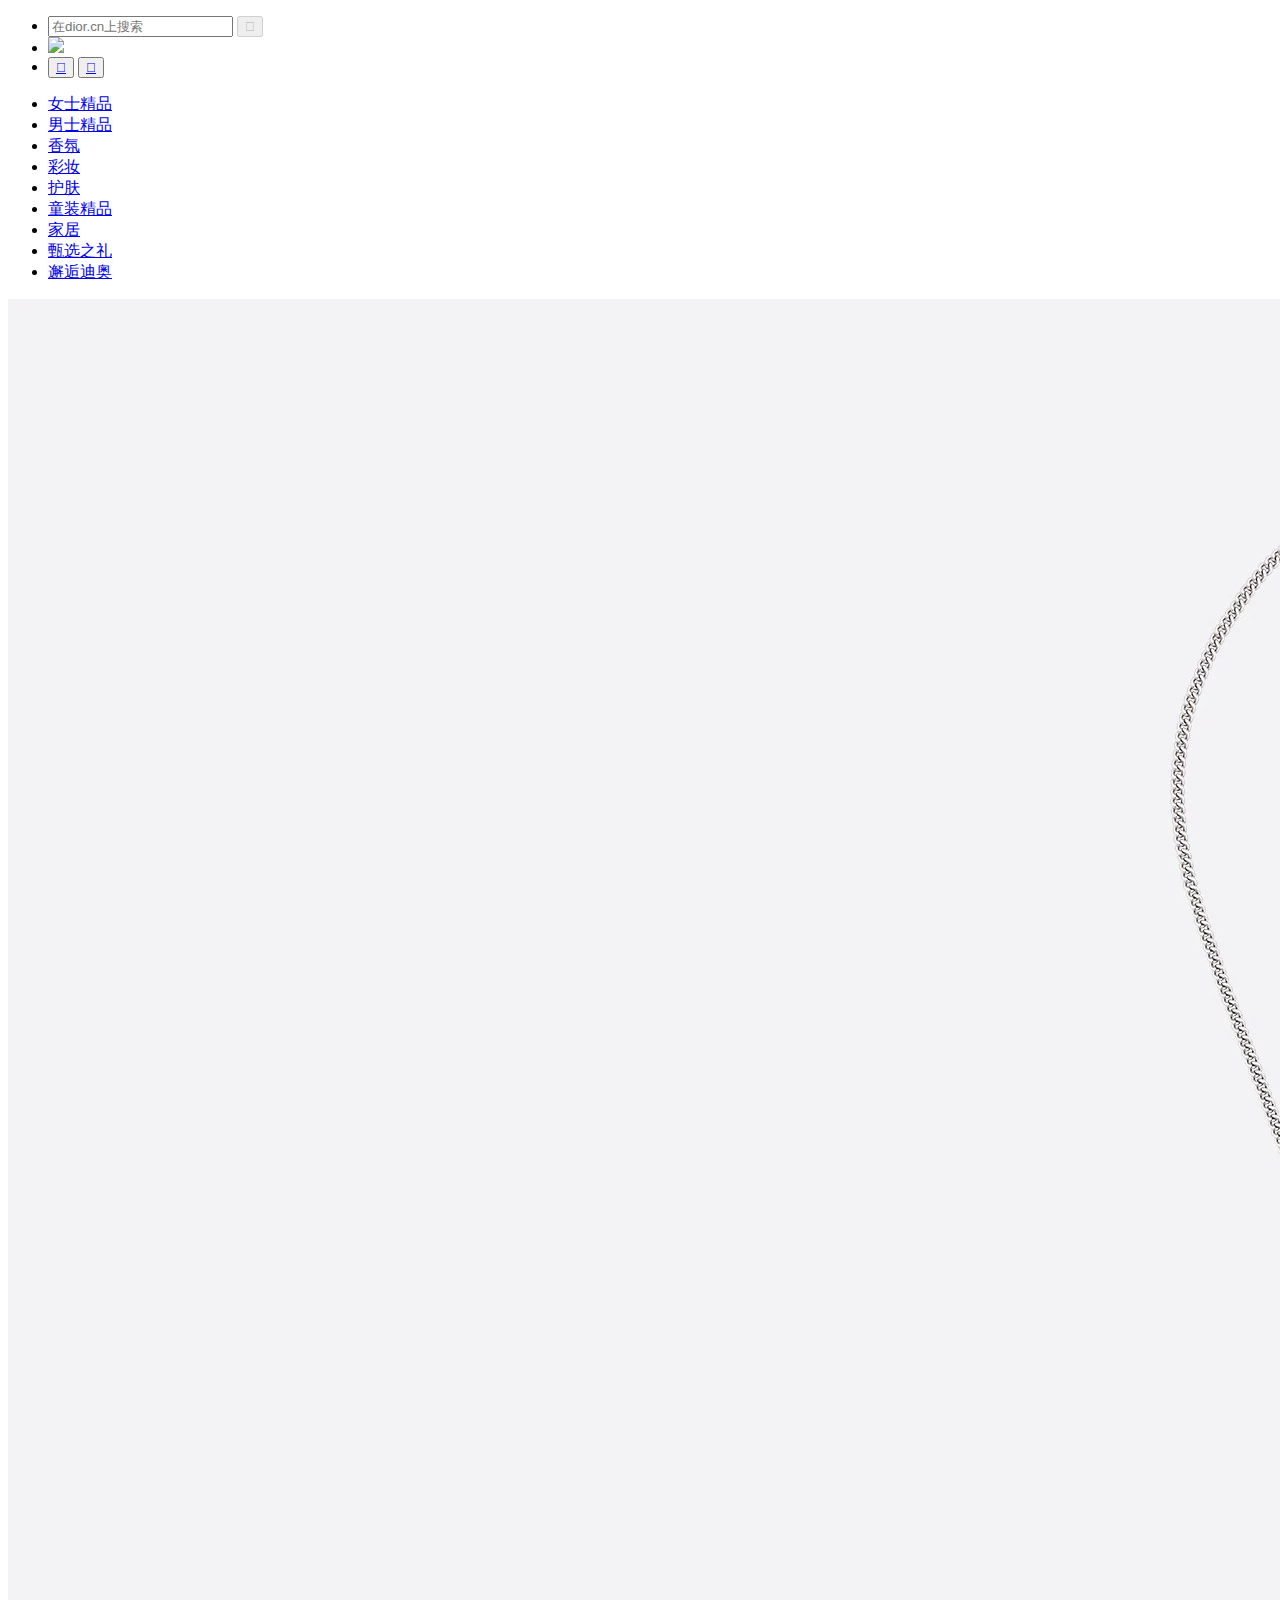
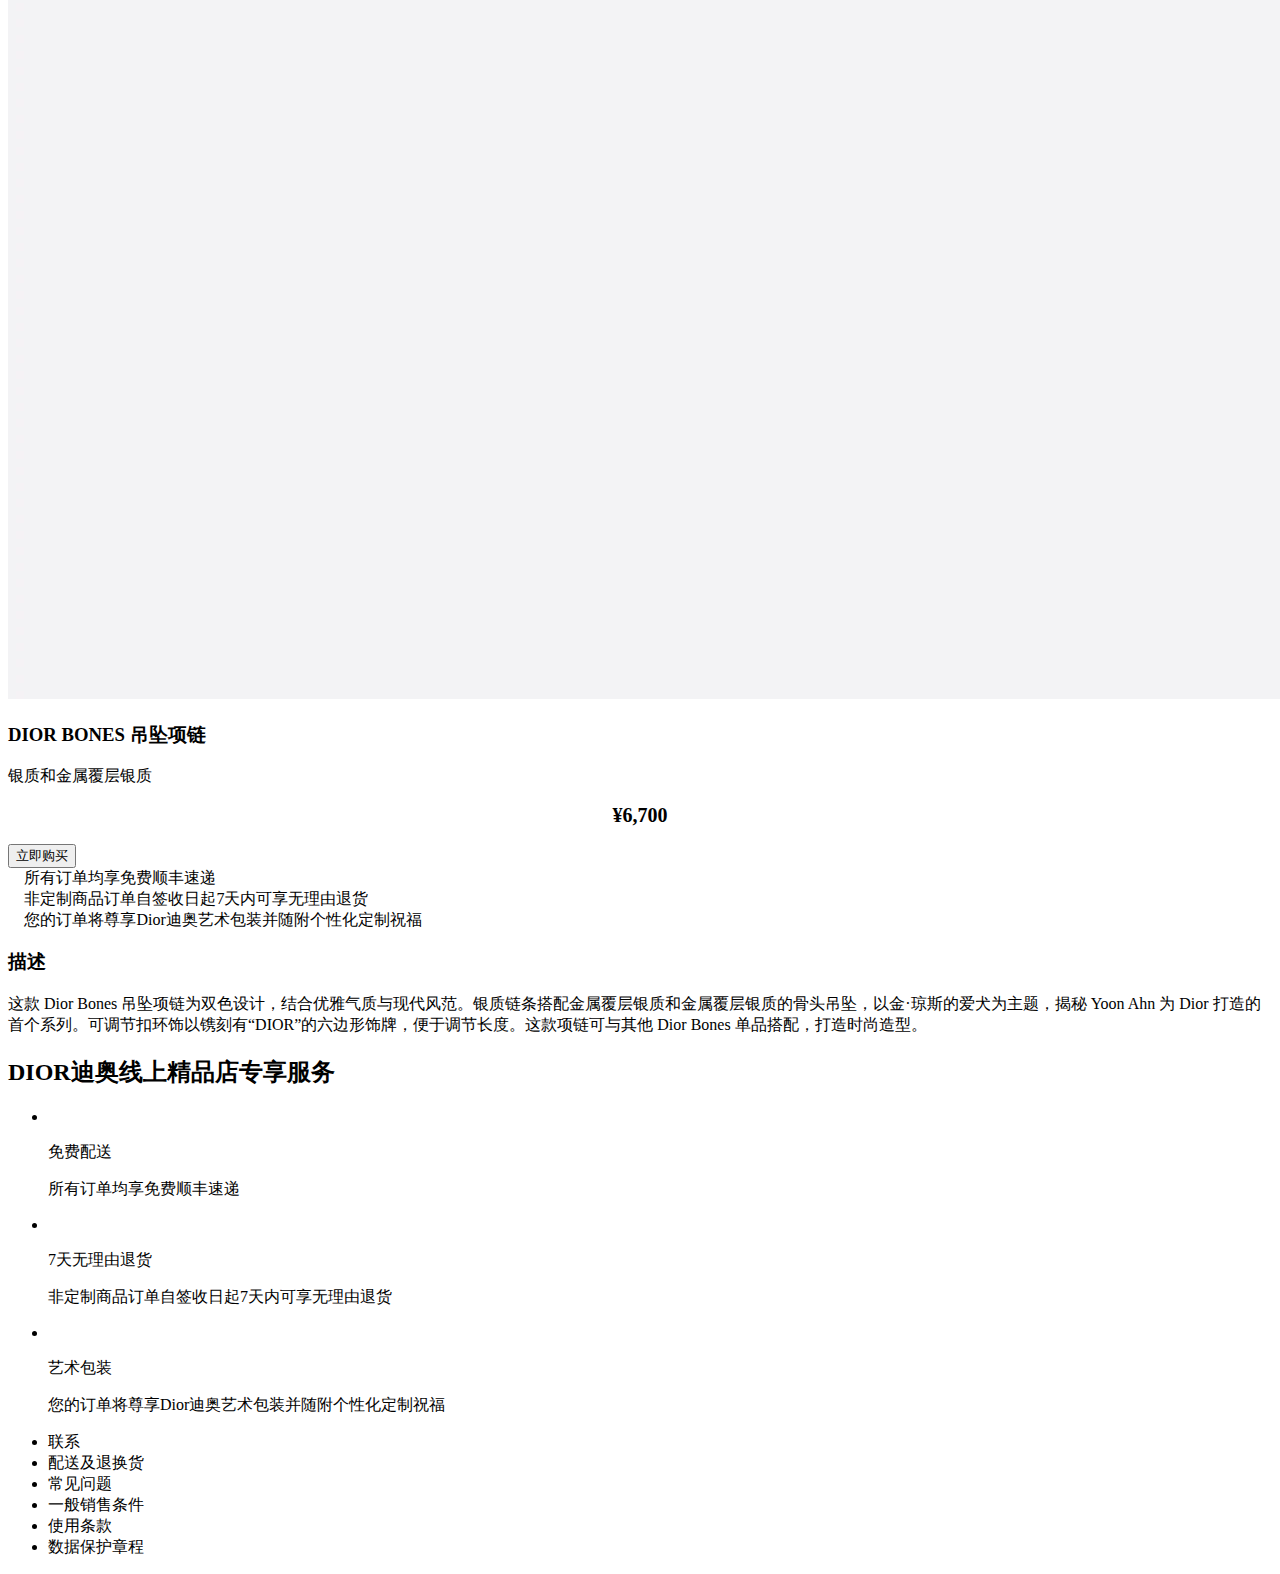
==== html/content_02.html @ c8c51879 "上午最后一次修改" ====
<!DOCTYPE html>
<html lang="en">

<head>
    <meta charset="UTF-8">
    <meta name="viewport" content="width=device-width, initial-scale=1.0">
    <title>DIOR BONES 吊坠项链</title>
    <link rel="stylesheet" href="../css/base.css">
    <link rel="stylesheet" href="../css/header.css">
    <link rel="stylesheet" href="../css/nav.css">
    <link rel="stylesheet" href="../css/content_01.css">
    <link rel="stylesheet" href="../icon/header/iconfont.css">
    <link rel="stylesheet" href="../icon/login/iconfont.css">
    <link rel="stylesheet" href="../icon/footer/iconfont.css">
    <link rel="stylesheet" href="../css/footer.css">
    <link rel="stylesheet" href="../css/nav_foot.css">

</head>

<body>
    <header>
        <ul>
            <li>
                <div>
                    <input type="text" placeholder="在dior.cn上搜索">
                    <button disabled>
                        <span class="iconfont">&#xe614;</span>
                    </button>
                </div>
            </li>
            <li>
                <a href="index.html"><img src="../images/diorLogo.jpg"></a>
            </li>
            <li>
                <button>
                    <a href="./login.html"><span class="iconfont">&#xe66b;</span></a>
                </button>
                <button>
                    <a href="./shoppingcar.html"><span class="iconfont">&#xe604;</span></a>
                </button>
            </li>
        </ul>
    </header>

    <nav>
        <ul>
            <li id="m1" class="m">
                <a href="#" class="aa1 mmm">女士精品</a>
            </li>
            <li id="m3" class="m">
                <a href="#" class="aa3 mmm">男士精品</a>
            </li>
            <li id="m6" class="m">
                <a href="#" class="aa6 mmm">香氛</a>
            </li>
            <li id="m4" class="m">
                <a href="#" class="aa4 mmm">彩妆</a>
            </li>
            <li id="m8" class="m">
                <a href="#" class="aa8 mmm">护肤</a>
            </li>
            <li id="m5" class="m">
                <a href="#" class="aa5 mmm">童装精品</a>
            </li>
            <li id="m2" class="m">
                <a href="#" class="aa2 mmm">家居</a>
            </li>
            <li id="m7" class="m">
                <a href="#" class="aa7 mmm">甄选之礼</a>
            </li>
            <li id="m7" class="m"><a href="#" class="aa7 mmm">邂逅迪奥</a>
            </li>
        </ul>
    </nav>

    <section id="content_all">
        <div class="left">
            <div class="left_big">
                <img src="../images/xianglian_01.jpg">
            </div>
        </div>

        <div class="right">
            <div class="right_title">
                <h3>DIOR BONES 吊坠项链</h3>
                <p>银质和金属覆层银质</p>
            </div>

            <div class="right_select">
                <h2 style="text-align: center; font-size: 20px;">¥6,700</h2>
            </div>

            <div class="right_buy">
                <button>立即购买</button>
            </div>

            <div class="right_decoration">
                <div class="decoration_up">
                    <div>
                        <span class="iconfont">&#xe634;</span> 所有订单均享免费顺丰速递
                    </div>
                    <div>
                        <span class="iconfont">&#xe61d;</span> 非定制商品订单自签收日起7天内可享无理由退货
                    </div>
                    <div>
                        <span class="iconfont">&#xe652;</span> 您的订单将尊享Dior迪奥艺术包装并随附个性化定制祝福
                    </div>
                </div>
                <div class="decoration_down">
                    <h3>描述</h3>
                    <p>这款 Dior Bones 吊坠项链为双色设计，结合优雅气质与现代风范。银质链条搭配金属覆层银质和金属覆层银质的骨头吊坠，以金·琼斯的爱犬为主题，揭秘 Yoon Ahn 为 Dior 打造的首个系列。可调节扣环饰以镌刻有“DIOR”的六边形饰牌，便于调节长度。这款项链可与其他 Dior Bones 单品搭配，打造时尚造型。
                    </p>
                </div>
            </div>

    </section>

    <footer>
        <div class="footer_all">
            <h2>DIOR迪奥线上精品店专享服务</h2>
            <ul>
                <li>
                    <span class="iconfont">&#xe634;</span>
                    <p class="icon_title">免费配送</p>
                    <p class="icon_text">所有订单均享免费顺丰速递</p>
                </li>
                <li>
                    <span class="iconfont">&#xe61d;</span>
                    <p class="icon_title">7天无理由退货</p>
                    <p class="icon_text">非定制商品订单自签收日起7天内可享无理由退货</p>
                </li>
                <li>
                    <span class="iconfont">&#xe652;</span>
                    <p class="icon_title">艺术包装</p>
                    <p class="icon_text">您的订单将尊享Dior迪奥艺术包装并随附个性化定制祝福</p>
                </li>
            </ul>
        </div>
    </footer>

    <div id="foot">
        <ul>
            <li><a>联系</a></li>
            <li><a>配送及退换货</a></li>
            <li><a>常见问题</a></li>
            <li><a>一般销售条件</a></li>
            <li><a>使用条款</a></li>
            <li><a>数据保护章程</a></li>
        </ul>
    </div>
</body>

</html>
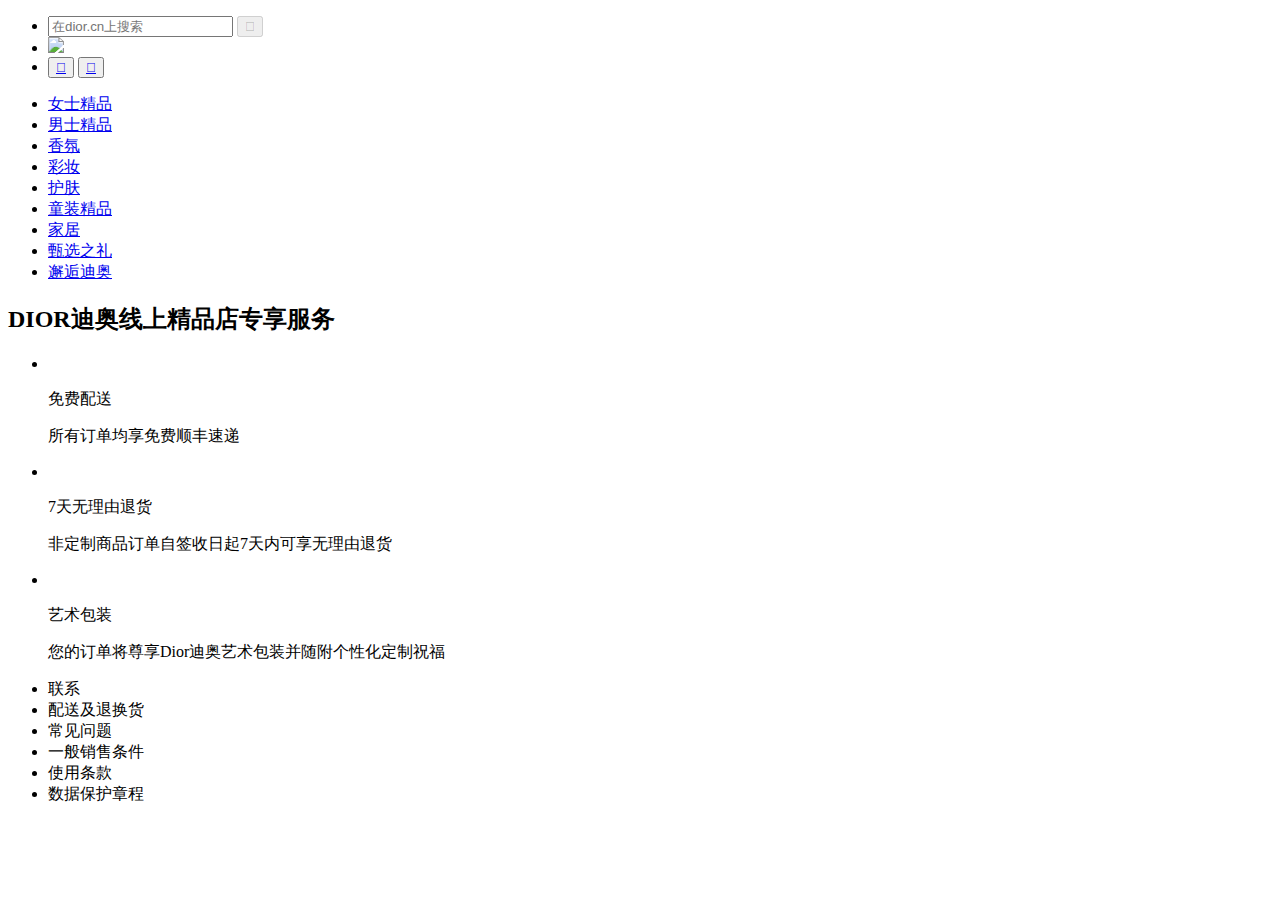
==== commit 84b63197: "修改了content-AJAX" ====
--- a/html/content_02.html
+++ b/html/content_02.html
@@ -74,44 +74,6 @@
     </nav>
 
     <section id="content_all">
-        <div class="left">
-            <div class="left_big">
-                <img src="../images/xianglian_01.jpg">
-            </div>
-        </div>
-
-        <div class="right">
-            <div class="right_title">
-                <h3>DIOR BONES 吊坠项链</h3>
-                <p>银质和金属覆层银质</p>
-            </div>
-
-            <div class="right_select">
-                <h2 style="text-align: center; font-size: 20px;">¥6,700</h2>
-            </div>
-
-            <div class="right_buy">
-                <button>立即购买</button>
-            </div>
-
-            <div class="right_decoration">
-                <div class="decoration_up">
-                    <div>
-                        <span class="iconfont">&#xe634;</span> 所有订单均享免费顺丰速递
-                    </div>
-                    <div>
-                        <span class="iconfont">&#xe61d;</span> 非定制商品订单自签收日起7天内可享无理由退货
-                    </div>
-                    <div>
-                        <span class="iconfont">&#xe652;</span> 您的订单将尊享Dior迪奥艺术包装并随附个性化定制祝福
-                    </div>
-                </div>
-                <div class="decoration_down">
-                    <h3>描述</h3>
-                    <p>这款 Dior Bones 吊坠项链为双色设计，结合优雅气质与现代风范。银质链条搭配金属覆层银质和金属覆层银质的骨头吊坠，以金·琼斯的爱犬为主题，揭秘 Yoon Ahn 为 Dior 打造的首个系列。可调节扣环饰以镌刻有“DIOR”的六边形饰牌，便于调节长度。这款项链可与其他 Dior Bones 单品搭配，打造时尚造型。
-                    </p>
-                </div>
-            </div>
 
     </section>
 
@@ -148,6 +110,9 @@
             <li><a>数据保护章程</a></li>
         </ul>
     </div>
+
+    <script src="../js/jquery-3.5.1.min.js"></script>
+    <script src="../data/goodslist_02.js"></script>
 </body>
 
 </html>